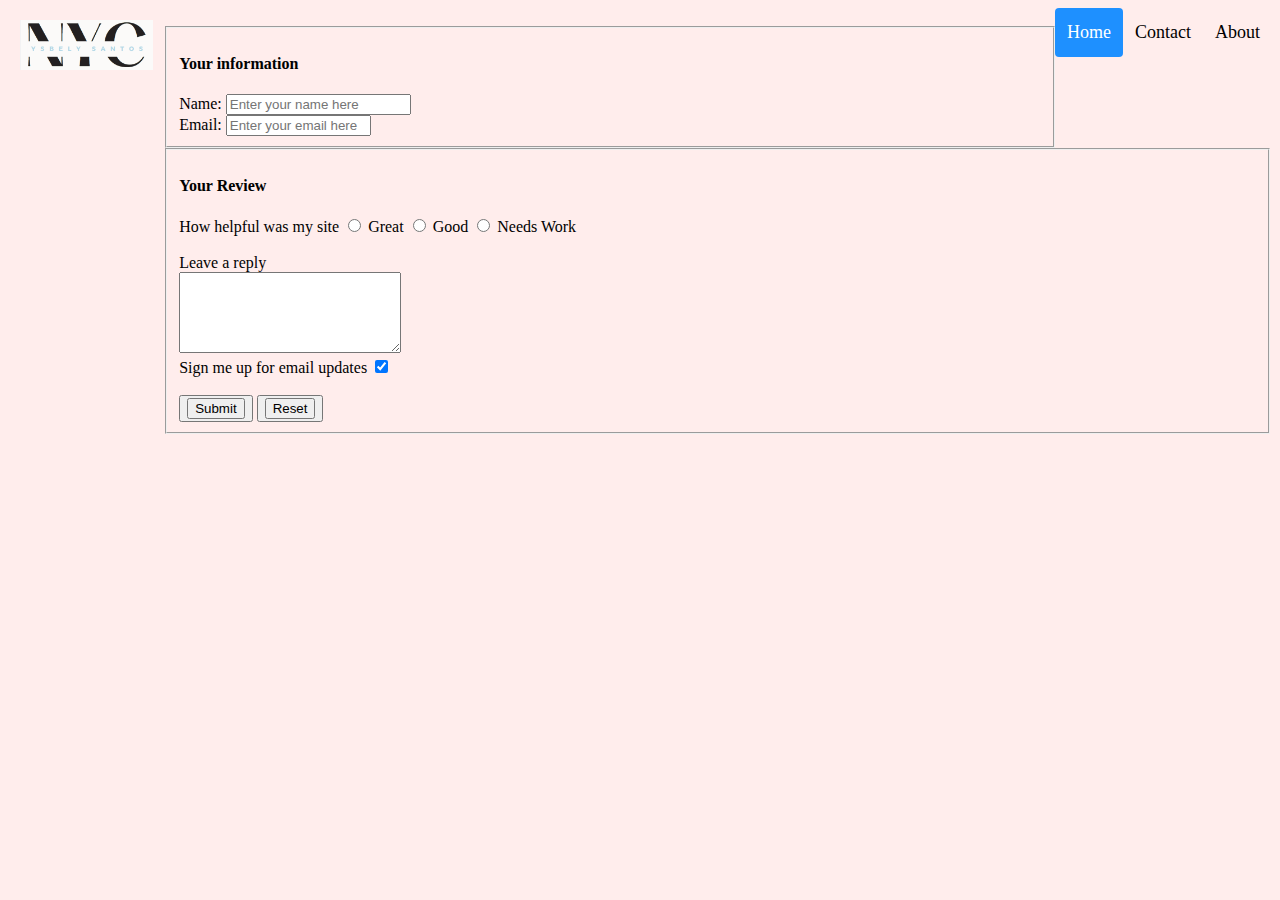
==== contact.html @ 9e850207 "v1" ====
<!DOCTYPE html>
<html lang="en">
<head>
    <meta charset="UTF-8">
    <meta http-equiv="X-UA-Compatible" content="IE=edge">
    <meta name="viewport" content="width=device-width, initial-scale=1.0">
    <title>Feedback</title>
    <link rel="stylesheet"  href="contact.css">
</head>
<body class="fullPage">
<div>
    <div class="header">
        <a href="#default" class="logo"><img src = "picture/logo.PNG" height="50px"></a>
        <div class="header-right">
          <a class="active" href="#home">Home</a>
          <a href="#contact">Contact</a>
          <a href="#about">About</a>
        </div>
      </div>
</div>
<br>
<fieldset>
    <h4>Your information</h4>

    <form action= "https://oim-apis.herokuapp.com/form" method="post" class="reviews">
    <div class="begin">
        <div>
        <label for="name">Name:</label>
        <input type="text" name="name" id = "name" placeholder="Enter your name here">
        </div>
        <div>
        <label for="email">Email:</label>
        <input type = "text" placeholder="Enter your email here" id="email" size="15">
            </div> 
    </div>
</fieldset>   

<fieldset>
<h4>Your Review</h4>
    <div class = "review">
        <label for="review">How helpful was my site  </label>
        
        <input type ="radio" name="review" id="Great" value="Great"/>
        <label for="Great">   Great</label>       
        <input type ="radio" name="review" id="Good" value="Good"/>
        <label for="Good">Good</label>     
        <input type ="radio" name="review" id="no" value="no"/>
        <label for="no">Needs Work</label>
    </div>
    <br>
        <div class="textBox">
            <label for="comments">Leave a reply</label>
        </div>
        <div>
            <textarea id="comments" name="comments" rows="5" cols="25" placeholder="You can type here..."> </textarea>
        </div>
    </div>
</div>

<div>
    <label for="sign-up"> Sign me up for email updates</label>
    <input type="checkbox" name="sign-up" id="sign-up" checked>
</div>
<br>
<div class="buttons">
    <button type="submit"> 
    <!-- <img src ="picture/submit.png" height="50" alt="Submit Button"/> -->
    <input type="submit" value="Submit">
    </button>
    <button type="reset"> 
        <!-- <img src ="picture/clear.png" height="50" alt="clear Button"/> -->
        <input type="reset">
        </button>
</div>

</fieldset>
</form>

</body>
</html>
<!-- "I, Ysbely Santos, pledge my honor that I have neither received nor provided unauthorized assistance during the completion of this work." -->
---- contact.css ----
.header a {
    float: left;
    color: black;
    text-align: center;
    padding: 12px;
    text-decoration: none;
    font-size: 18px;
    line-height: 25px;
    border-radius: 4px;
  }
  
  /* Style the logo link (notice that we set the same value of line-height and font-size to prevent the header to increase when the font gets bigger */
  .header a.logo {
    font-size: 25px;
    font-weight: bold;
    height: 10em;
  }
  
  /* Change the background color on mouse-over */
  .header a:hover {
    background-color: #ddd;
    color: black;
  }
  
  /* Style the active/current link*/
  .header a.active {
    background-color: dodgerblue;
    color: white;
  }
  
  /* Float the link section to the right */
  .header-right {
    float: right;
  }
  
  /* Add media queries for responsiveness - when the screen is 500px wide or less, stack the links on top of each other */
  /* @media screen and (max-width: 500px) {
    .header a {
      float: none;
      display: block;
      text-align: left;
    }
    .header-right {
      float: none;
    }
  } */





.fullPage{
    background-color: #ffedec;
}
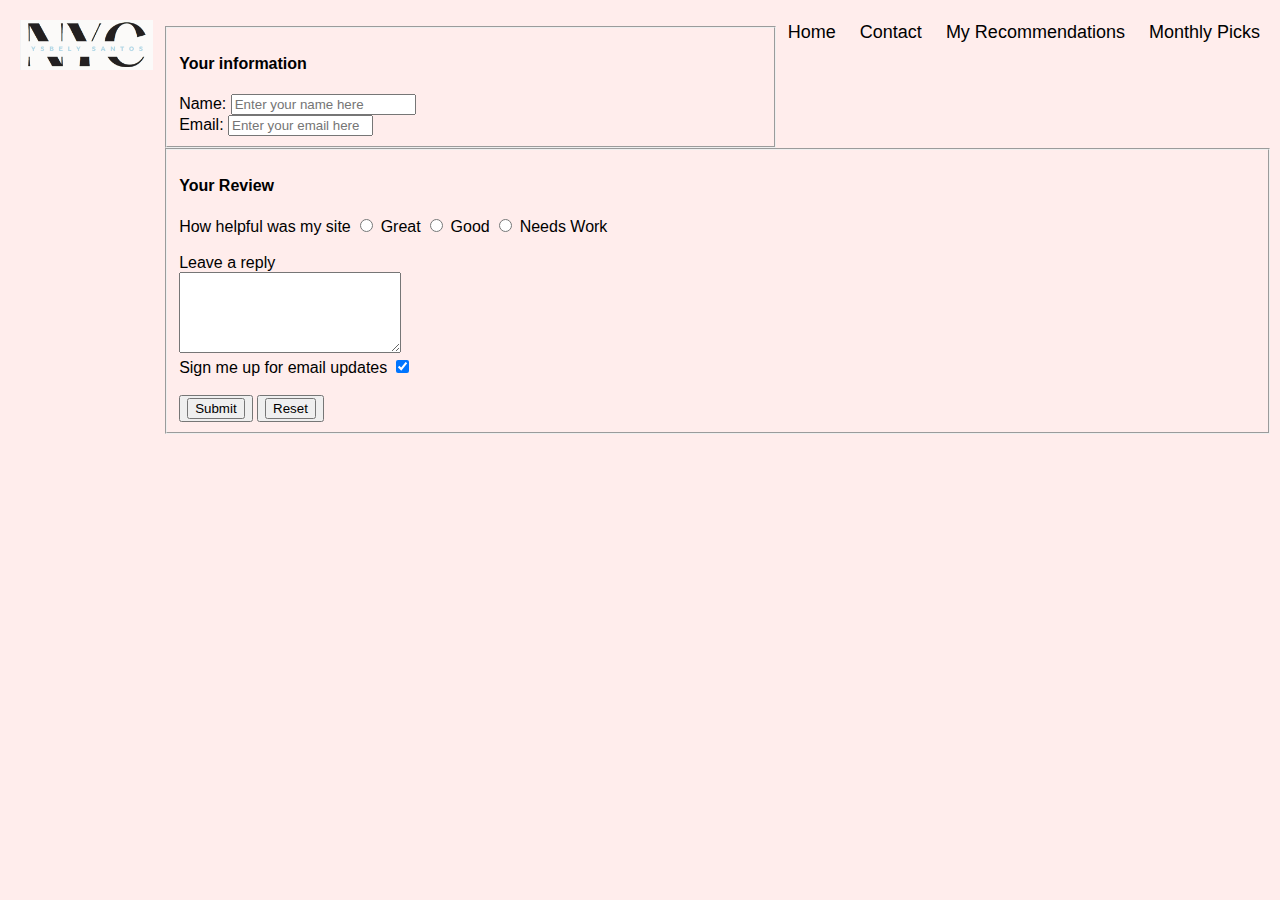
==== commit 3e92cf87: "Almost done" ====
--- a/contact.html
+++ b/contact.html
@@ -6,18 +6,18 @@
     <meta name="viewport" content="width=device-width, initial-scale=1.0">
     <title>Feedback</title>
     <link rel="stylesheet"  href="contact.css">
+    <link rel="stylesheet"  href="header.css">
 </head>
 <body class="fullPage">
-<div>
     <div class="header">
         <a href="#default" class="logo"><img src = "picture/logo.PNG" height="50px"></a>
-        <div class="header-right">
-          <a class="active" href="#home">Home</a>
-          <a href="#contact">Contact</a>
-          <a href="#about">About</a>
+        <div class="header-right , active" > 
+        <a href="home.html">Home</a>
+        <a href="contact.html">Contact</a>
+        <a href="reccs.html">My Recommendations</a>
+        <a href="weekly.html">Monthly Picks</a>
         </div>
-      </div>
-</div>
+      </div>   
 <br>
 <fieldset>
     <h4>Your information</h4>
--- a/header.css
+++ b/header.css
@@ -0,0 +1,39 @@
+.header a {
+    float: left;
+    color: black;
+    text-align: center;
+    padding: 12px;
+    text-decoration: none;
+    font-size: 18px;
+    line-height: 25px;
+    border-radius: 4px;
+  }
+  
+  /* Style the logo link (notice that we set the same value of line-height and font-size to prevent the header to increase when the font gets bigger */
+  .header a.logo {
+    font-size: 25px;
+    font-weight: bold;
+    height: 10em;
+  }
+  
+  /* Change the background color on mouse-over */
+  .header a:hover {
+    background-color: #ddd;
+    color: black;
+  }
+  
+  /* Style the active/current link*/
+  .header a.active {
+    background-color: dodgerblue;
+    color: white;
+  }
+  
+  /* Float the link section to the right */
+  .header-right {
+    float: right;
+  }
+  
+  body {
+    font-family: Arial, Helvetica, sans-serif;
+    background-color:  #ffedec;;
+  }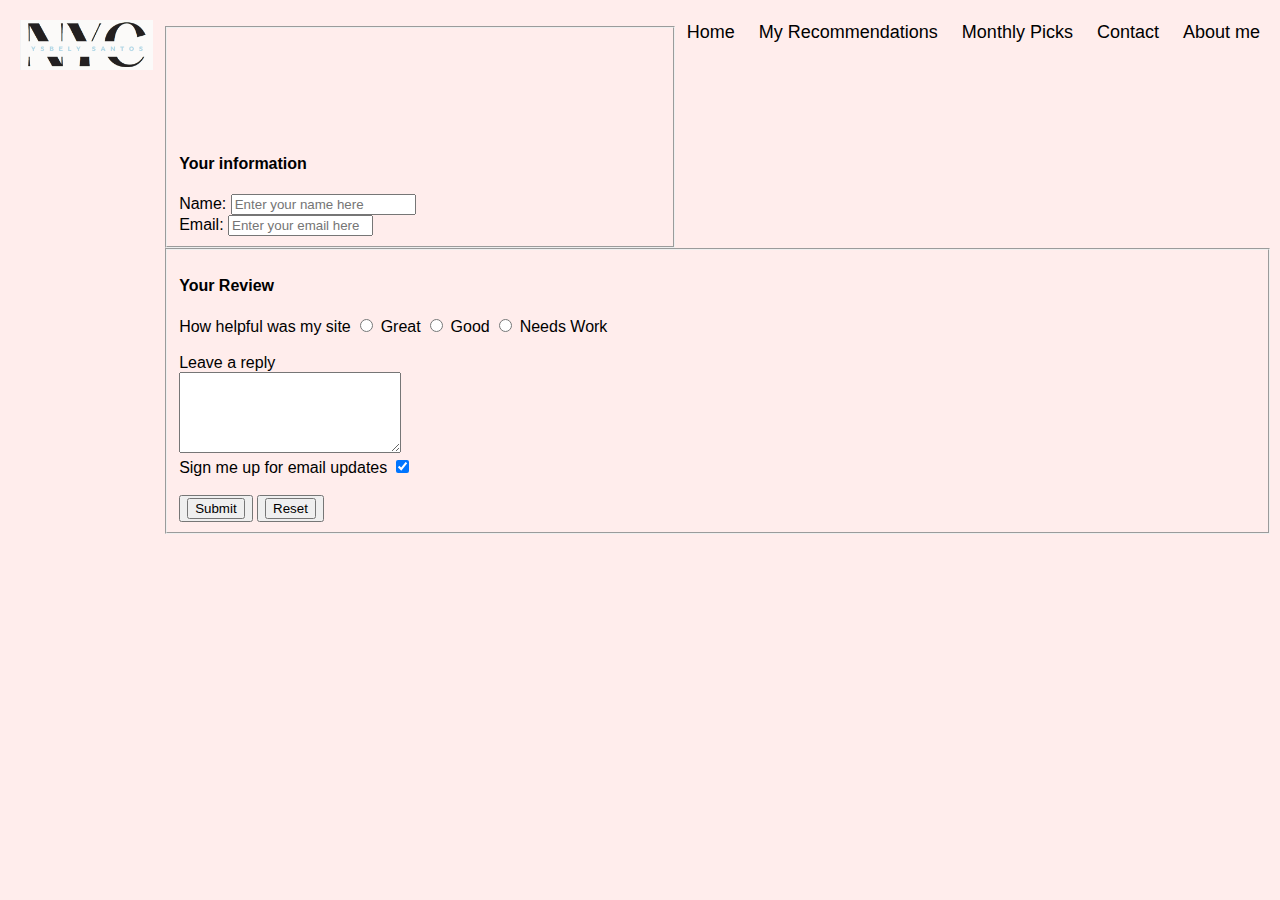
==== commit 6cc0d9a2: "Final Submission" ====
--- a/contact.html
+++ b/contact.html
@@ -9,18 +9,20 @@
     <link rel="stylesheet"  href="header.css">
 </head>
 <body class="fullPage">
+    
     <div class="header">
         <a href="#default" class="logo"><img src = "picture/logo.PNG" height="50px"></a>
         <div class="header-right , active" > 
-        <a href="home.html">Home</a>
-        <a href="contact.html">Contact</a>
+        <a href="index.html">Home</a>
         <a href="reccs.html">My Recommendations</a>
         <a href="weekly.html">Monthly Picks</a>
+        <a href="contact.html">Contact</a>
+        <a href="about.html">About me</a>
         </div>
       </div>   
 <br>
 <fieldset>
-    <h4>Your information</h4>
+    <h4 class="cTitle">Your information</h4>
 
     <form action= "https://oim-apis.herokuapp.com/form" method="post" class="reviews">
     <div class="begin">
--- a/contact.css
+++ b/contact.css
@@ -33,22 +33,10 @@
     float: right;
   }
   
-  /* Add media queries for responsiveness - when the screen is 500px wide or less, stack the links on top of each other */
-  /* @media screen and (max-width: 500px) {
-    .header a {
-      float: none;
-      display: block;
-      text-align: left;
-    }
-    .header-right {
-      float: none;
-    }
-  } */
-
-
-
-
-
 .fullPage{
     background-color: #ffedec;
+}
+
+.cTitle{
+  padding-top: 100px;
 }